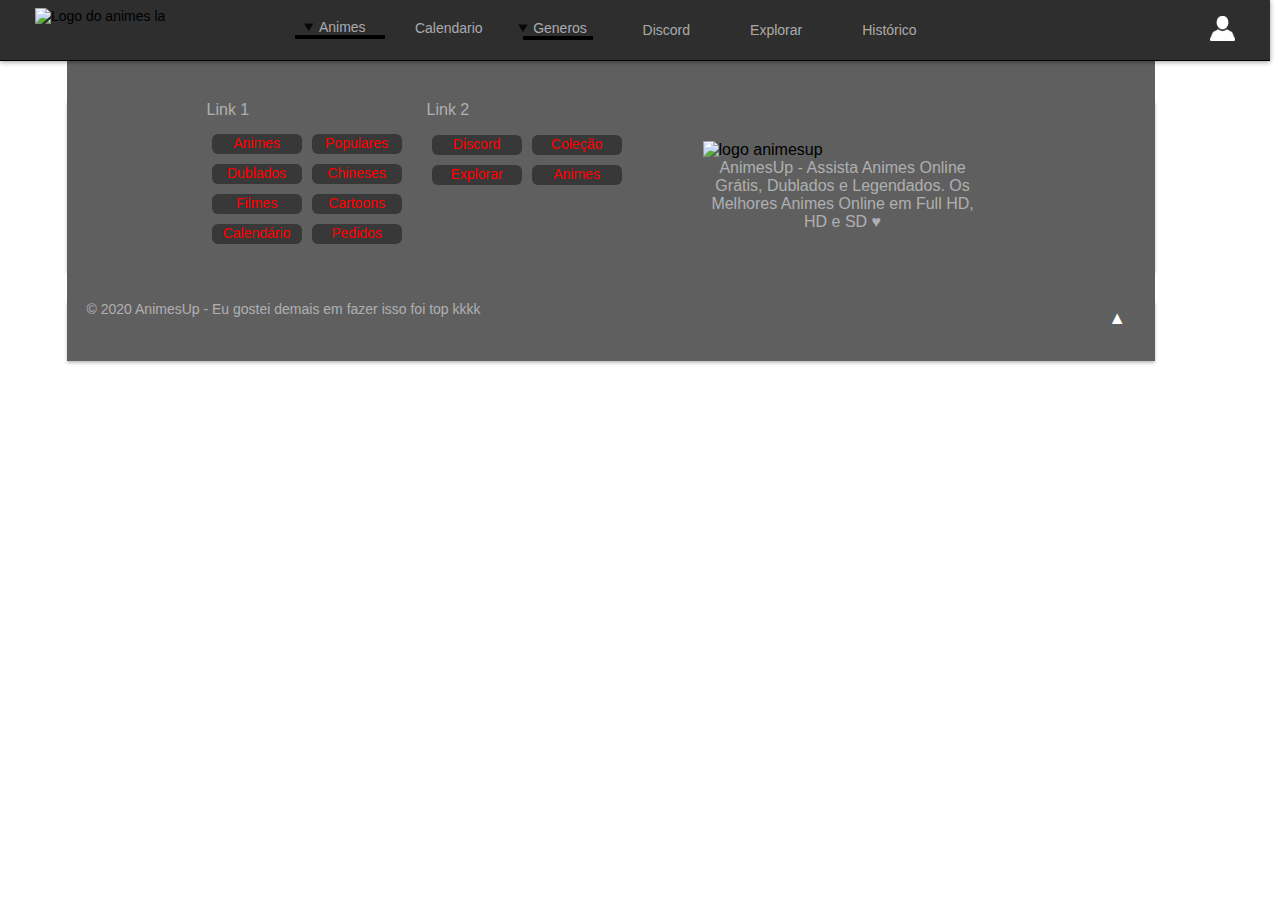
==== AnimeDetails.html @ 54c22bbb "Fiz aparte de cliclar e falar mais sobre o anime" ====
<!DOCTYPE html>
<html lang="pt-BR">
<head>
    <meta charset="UTF-8">
    <meta http-equiv="X-UA-Compatible" content="IE=edge">
    <meta name="viewport" content="width=device-width, initial-scale=1.0">
    <title>AnimesUp</title>
    <link rel="stylesheet" href="./css/reset.css">
    <link rel="stylesheet" href="./css/animeDetails.css">
</head>
<body>
    <header>
        <nav class="nav">
            <div class="conteiner">
                <ul class="ul">
                    <img src="https://animesup.biz/wp-content/uploads/2020/05/logo3.png" alt="Logo do animes la" class="logo">
                    
                    <li class="li2">
                        <details class="details1" open>
                            <summary>Animes</summary>
                            <div class="tamanho">
                                <ul class="ul2">
                                    <li><a href="#">Filmes</a></li>
                                    <li><a href="#">Chineses</a></li>
                                    <li><a href="#">Coleções</a></li>
                                </ul>
                                <ul class="ul2">
                                    <li><a href="#">Todos</a></li>
                                    <li><a href="#">Cartoons</a></li>
                                    <li><a href="#">Populares</a></li>
                                </ul>
                                <ul class="ul2"> 
                                    <li><a href="#">Episódios</a></li>
                                    <li><a href="#">Dublados</a></li>
                                </ul>
                            </div>
                        </details>
                    </li>
                    
                    <li class="li po"><a href="#">Calendario</a></li>

                    <li class="li3">
                        <details class="details2" open> 
                            <summary>Generos</summary>
                            <div class="tamanho2">
                                <ul class="ul3">
                                    <li><a href="#">Ação</a></li>
                                    <li><a href="#">Aventura</a></li>
                                    <li><a href="#">Drama</a></li>
                                </ul>
                                <ul class="ul3">
                                    <li><a href="#">Comedia</a></li>
                                    <li><a href="#">Ecchi</a></li>
                                    <li><a href="#">Fantasia</a></li>
                                </ul>
                                <ul class="ul3">
                                    <li><a href="#">Isekai</a></li>
                                    <li><a href="#">SuperPoder</a></li>
                                    <li><a href="#">Magia</a></li>
                                </ul>
                            </div>
                        </details>
                    </li>


                    <li class="li"><a href="#">Discord</a></li>
                    
                    <li class="li"><a href="#">Explorar</a></li>

                    <li class="li"><a href="#">Histórico</a></li>
                </ul>
                
              
              
                <a href="./cadastrarAnime.html" target="_blank">
                    <img src="./img/usuario.png" class="img" onmousemove="this.src='./img/usuario2.png'" onmouseout="this.src='./img/usuario.png'">
                </a>
            </div>
        </nav>
    </header>
    <main>
        <div class="conteiner-Main">
            <div class="conteiner-Main2">
            </div>

            <div class="conteiner-Top">
                
            </div>
        </div>            
    </main>
    <footer class="conteiner-footer">
        <div class="tamanho4"> 
            <nav class="footer">
                <details open class="details12">
                    <summary>Link 1</summary>
                    <ul class = "ulfooter">
                        <li><a href="#">Animes</a></li>
                        <li><a href="#">Dublados</a></li>
                        <li><a href="#">Filmes</a></li>
                        <li><a href="#">Calendário</a></li>
                        <li><a href="#">Populares</a></li>
                        <li><a href="#">Chineses</a></li>
                        <li><a href="#">Cartoons</a></li>
                        <li><a href="#">Pedidos</a></li>
                    </ul>
                </details>
                <details open class="details12 details123">
                    <summary>Link 2</summary>
                    <ul class = "ulfooter2">
                        <li><a href="#">Discord</a></li>
                        <li><a href="#">Explorar</a></li>
                        <li><a href="#">Coleção</a></li>
                        <li><a href="#">Animes</a></li>
                    </ul>
                </details>
            </nav>
            <figure class="footer-logo">
                <img src="https://animesup.biz/wp-content/uploads/2020/05/logo3.png" alt="logo animesup">
                <figcaption>AnimesUp - Assista Animes Online Grátis, Dublados e Legendados. Os Melhores Animes Online em Full HD, HD e SD ♥</figcaption>
            </figure>
        </div>
        <div class="tamanho5">
            <p>© 2020 AnimesUp - Eu gostei demais em fazer isso foi top kkkk</p>
            <button><a href="#top">▲</a></button>
        </div>
    </footer>
    <script type="module" src="./js/js-AnimeDetails/anime.js"></script>
</body>
</html>
---- css/animeDetails.css ----
body{
    background-image: url(https://animesup.biz/maou2.webp);
    background-size: cover;
    background-repeat: no-repeat;
    overflow-x: hidden;
}
.nav{
    display: flex;
    width: 99.2vw;
    display: flex;
    flex-wrap: nowrap;
    justify-content: space-around;
    align-items: center;
    box-shadow: 0 1px 5px rgb(0 0 0 / 40%);
    border-bottom: 1px solid #000;
    background-color: #000000d1;
}
.conteiner{
    width: 1200px;
    height: 60px;
    display: flex;
    flex-wrap: nowrap;
    align-items: center;
    justify-content: space-between;
}
.conteiner .ul{
    display: flex;
    flex-direction: row;
    align-items: center;
    font-size: 14px;
}

.conteiner .ul .logo{
    height: 40px;
    width: 250px;
    margin-bottom: 5px;
}

.conteiner .ul .li{
    padding: 0px 30px;
    text-align: center;
}

.conteiner .ul .po{
    margin-bottom: 5px;
}

.conteiner .ul .li2{
    margin-bottom: 32px;
    padding: 0px 0px;
    margin-left: 0px;
    width: 100px;
}

.conteiner .ul .tamanho{
    background-color: #000;
    padding-left: 20px;
    margin-bottom: 20px;
    padding: 0px 20px;
    width: 300px;
    display: flex;
    transform: matrix(1, 0, 0, 1, 10, 0);
}

.conteiner .ul .li3{
    margin-bottom: 18px;
    padding: 0px 0px;
    width: 100px;
}
.conteiner .ul .tamanho2{
    width: 300px;
    padding-left: 20px;
    display: flex;
    transform: matrix(1, 0, 0, 1, 10, 0);
    background-color: #000;
}
.conteiner .ul .tamanho .ul2,.conteiner .ul .tamanho2 .ul3{
    list-style-type: "▸";
    color: rgba(255, 255, 255, 0.6);
}
.conteiner .ul .tamanho .ul2 li{
    margin-right: 30px;
    margin-bottom: 15px;
    text-align: left;
}
.conteiner .ul .tamanho2 .ul3 li{
    margin-right: 30px;
    margin-bottom: 15px;
    text-align: left;
}
.conteiner .ul .li a, .li2  a, .li2 summary, .li3 a, .li3 summary{
    color: rgba(255, 255, 255, 0.6);
    text-decoration: none;
}
.conteiner .ul  .li2 .details1{
    margin-top: 29px;
    text-align: center;
}
.conteiner .ul  .li3 .details2{
    width: 80px;
    margin-top: 17px;
    text-align: center;
}
.conteiner .details1[open], .conteiner .details2[open]{
    overflow: hidden;
    height: 20px;
}
.conteiner .details1[open]:hover, .conteiner .details2[open]:hover{
    overflow: visible;
}
.conteiner .details1[open] .ul2{
    padding-top: 29px;
    display: inline-block;
}
.conteiner .details2[open] .ul3{
    padding-top: 29px;
    display: inline-block;
}

/* Parte do hover para mudar de cor*/
    .conteiner .ul .li2 summary:hover{
        color: rgb(237, 14, 14);
        cursor: pointer;
    }
    .conteiner .ul .li2 summary::marker{
        color: #000000d1;
    }
    .conteiner .ul .li2 .details1 .tamanho .ul2 li:hover{
        color: rgb(237, 14, 14);
    }
    .conteiner .ul .li2 .details1 .tamanho .ul2 a:hover{
        color: rgb(237, 14, 14);
    }
    
    .conteiner .ul .li3 summary:hover{
        color: rgb(237, 14, 14);
        cursor: pointer;
    }
    .conteiner .ul .li3 summary::marker{
        color: #000000d1;
    }
    .conteiner .ul .li3 .details2 .tamanho2 .ul3 li:hover{
        color: rgb(237, 14, 14);
    }
    .conteiner .ul .li3 .details2 .tamanho2 .ul3 a:hover{
        color: rgb(237, 14, 14);
    }

    .conteiner .ul .li a:hover{
        color: rgb(237, 14, 14);
    }

    .img{
        height: 25px;
        width: 25px;
    }


/* Parte do Main*/

.conteiner-Main{
    width: 85vw;
    margin-left: 5.2%;
    background-color: #000000a0;
    display: flex;
}

.conteiner-title{
    display: flex;
    flex-direction: row;
    color: white;
    border: 0.5px solid #ababab3e;
    border-left: none;
    border-top: none;
    padding: 20px;
    width: 65vw;
    padding-left: 100px;
}

.conteiner-title .img{
    width: 20%;
    height: 25%;
    margin-right: 4%;
}

.conteiner-title ul li .title{
    font-size: 26px;
    font-weight: bold;
    font-family: 'Courier New', Courier, monospace;
}

.conteiner-title ul li .subTitle{
    font-size: 16px;
    font-weight: bold;
    font-family: 'Courier New', Courier, monospace;
    color: #ababab;
    font-weight: 400;
    margin-bottom: 20px;
    border-bottom: 0.5px solid #ababab3e;
}
.conteiner-title .div-genero{
    display: flex;
    margin-bottom: 20px;
    font-size: 12px;
    font-weight: 400;
}
.conteiner-title .div-genero ul{
    display: flex;
    flex-direction: row;
    align-items: center;
    margin-left: 10px;
}

.conteiner-title .div-genero ul li{
    margin-right: 20px;
}

.conteiner-title .div-genero ul li span{
    color: #ababab;
    cursor: none;
}

.conteiner-title .ul li{
    font-size: 20px;
    margin-bottom: 20px;
    font-weight: bold;
}

.conteiner-title .ul span{
    color: #ababab;
    font-size: 16px;
}
.conteiner-sinopse{
    width: 65vw;
    color: rgba(255, 255, 255, 0.6);
    padding-left: 40px;
    border: 0.8px solid #ababab3e;
    border-left: none;
}

.conteiner-sinopse h2{
    margin-top: 20px;
    font-size: 20px;
    font-weight: bold;
    margin-bottom: 20px;
}

.conteiner-sinopse p{
    margin-bottom: 20px;
}

.conteiner-episodio{
    padding-top: 20px;
    font-size: 20px;
    font-weight: bold;
    color: rgba(255, 255, 255, 0.6);
    padding-left: 40px;
    padding-bottom: 20px;
    border-bottom: 0.8px solid #ababab3e;
    border-right: 0.8px solid #ababab3e;
    width: 65vw;
}

.conteiner-temporada{
    padding-top: 20px;
    font-size: 20px;
    font-weight: bold;
    margin-bottom: 20px;
    color: rgba(255, 255, 255, 0.853);
    padding-left: 40px;
    padding-bottom: 20px;
    border-bottom: 0.8px solid #ababab3e;
    border-right: 0.8px solid #ababab3e;
    width: 65vw;
}

.conteiner-temporada h2{
    margin-bottom: 20px;
}

.conteiner-temporada li{
    display: flex;
    margin-bottom: 40px;
    align-items: center;
}

.conteiner-temporada li p{
    margin-left: 10px;
    overflow: hidden;
}
.conteiner-temporada li:hover p{
    color: #fc0000;
}
.conteiner-temporada span{
    margin-left: 10px;
}

.conteiner-temporada li img{
    width: 20%;
    height: 20%;
}



/* Parte do top anime */
.conteiner-Top{
    display: flex;
    align-items: center;
    flex-direction: column;
    width: 20vw;
    color: rgba(255, 255, 255, 0.6);
    padding-left: 40px;
}

.conteiner-Top h2{
    padding-top: 20px;
    font-size: 20px;
    font-weight: bold;
    margin-bottom: 20px;
}

.conteiner-Top ul li{
    display: flex;
    margin-bottom: 30px;
    align-items: center;
    background-color: #ababab11;
    width: 95%;
}

.conteiner-Top ul li:hover{
    background-color: #ababab;
    color: #fc0000;
}


.conteiner-Top li img{
    width: 20%;
    height: 25%;
    margin-right: 4%;
}


















/* footer */

.conteiner-footer{
    width: 85vw;
    background-color: #000000a0;
    margin-left: 5.2%;
    height: 100%;
    display: inline-block;
    margin-bottom: 200px;
}
.conteiner-footer .tamanho4{
    margin-top: 40px;
    display: flex;
    justify-content: space-around;
    align-items: center;
    width: 100%;
    height: 170px;
    padding-left: 120px;
    padding-right: 120px;
    box-shadow: 0px 2px 3px rgba(101, 101, 101, 0.424);
}

.conteiner-footer .footer{
    display: flex;
    justify-content: space-between;
    margin-bottom: 80px;
    width: 30vw;
    margin-right: 80px;
}
.conteiner-footer .footer .details12{
    display: flex;
    height: 90px;
    flex-wrap: wrap;
    width: 200px;
    margin-left: 20px;
}
.conteiner-footer .footer .details12 .ulfooter2{
    display: flex;
    margin-top: 10px;
    align-items: center;
    flex-direction: column;
    height: 60px;
    width: 200px;
    flex-wrap: wrap;
}
.conteiner-footer .footer .details12 .ulfooter{
    display: flex;
    margin-top: 10px;
    align-items: center;
    flex-direction: column;
    height: 120px;
    width: 200px;
    flex-wrap: wrap;
}

.conteiner-footer .footer .details12 summary{
    
    color: rgba(255, 255, 255, 0.5);
    text-align: center;
    cursor:default;
}


.conteiner-footer .footer .details12 summary::marker{
    background-color: #000000a0;
    content: "";
}

.conteiner-footer .footer .details12 li{
    height: 20px;
    width: 90px;
    background-color: #00000068;
    margin: 5px 5px;
    text-align: center;
    border-radius: 6px;
}

.conteiner-footer .footer .details12 li a{
    color: #fc0000;
    font-size: 14px;
    text-decoration: none;
}

/* sistema de hover */
.conteiner-footer .footer .details12 li:hover{
    background-color: #3a393968;
}

/* outro lado do footer */
.conteiner-footer .footer-logo img{
    height: 40px;
    width: 280px;
}
.conteiner-footer .footer-logo{
    margin: 0 auto;
    overflow: visible;
}
.conteiner-footer .footer-logo figcaption{
    color: rgba(255, 255, 255, 0.5);
    display: flex;
    width: 280px;
    text-align: center;
}

/* Parte final */
.conteiner-footer .tamanho5{
    display: flex;
    width: 100%;
    height: 60px;
    margin-top: 30px;
    box-shadow: 0px 2px 3px rgba(101, 101, 101, 0.424);
    justify-content: space-between;
    padding: 0px 20px;
}
.conteiner-footer .tamanho5 p{
    color: rgba(255, 255, 255, 0.5);
    font-size: 14px;
}
.conteiner-footer .tamanho5 button{
    height: 35px;
    width: 35px;
    border: none;
    font-size: 18px;
    background-color: #00000000;
    border-radius: 8px;
}

.conteiner-footer .tamanho5 button a{
    text-decoration: none;
    font-size: 18px;
    color: #fff;
}

.conteiner-footer .tamanho5 button:hover a{
    color: rgb(237, 14, 14);
}
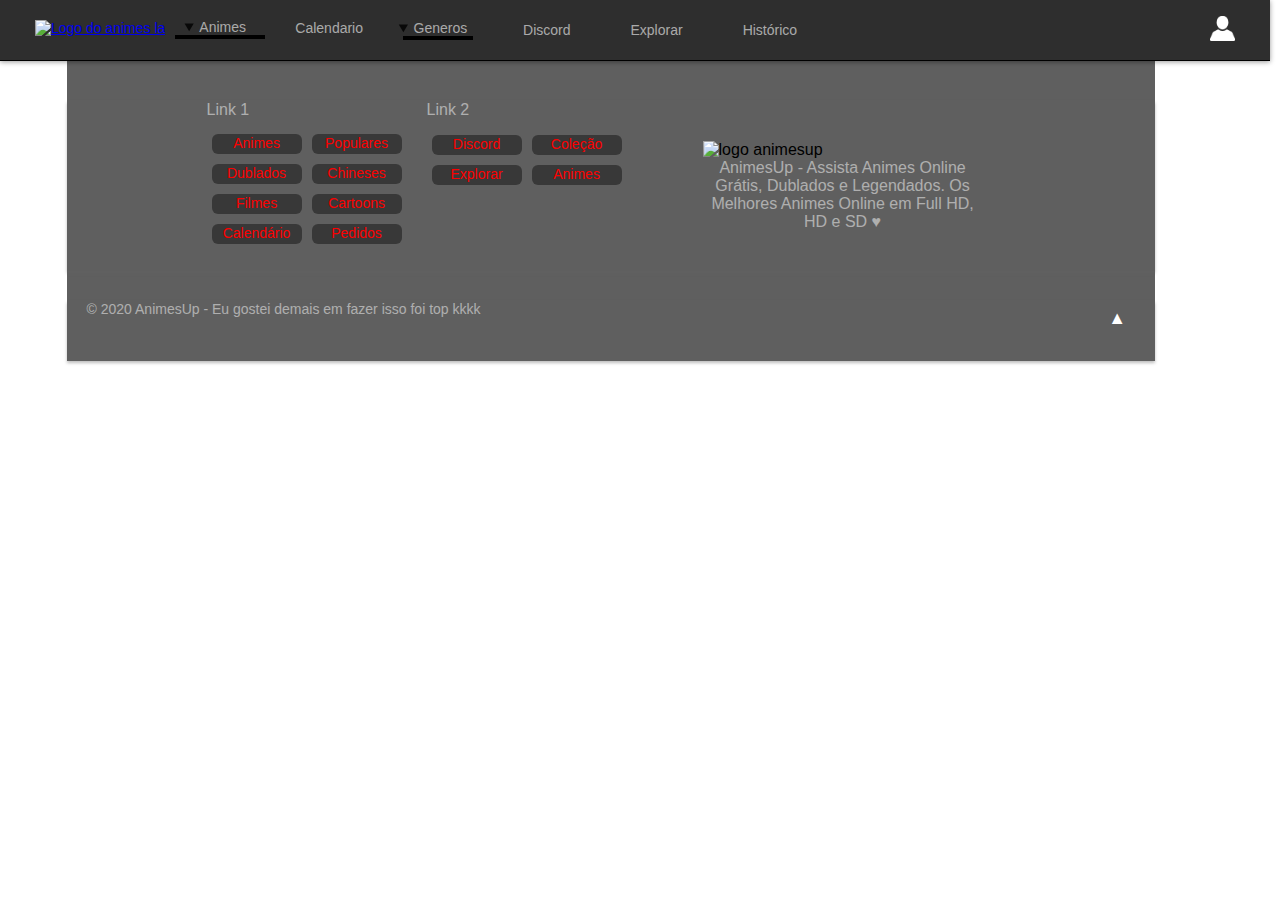
==== commit 93cd29c9: "atualização" ====
--- a/AnimeDetails.html
+++ b/AnimeDetails.html
@@ -13,7 +13,7 @@
         <nav class="nav">
             <div class="conteiner">
                 <ul class="ul">
-                    <img src="https://animesup.biz/wp-content/uploads/2020/05/logo3.png" alt="Logo do animes la" class="logo">
+                    <a href="./index.html"><img src="https://animesup.biz/wp-content/uploads/2020/05/logo3.png" alt="Logo do animes la" class="logo"></a>
                     
                     <li class="li2">
                         <details class="details1" open>
--- a/css/animeDetails.css
+++ b/css/animeDetails.css
@@ -187,6 +187,7 @@
     font-size: 26px;
     font-weight: bold;
     font-family: 'Courier New', Courier, monospace;
+    margin-bottom: 10px;
 }
 
 .conteiner-title ul li .subTitle{
@@ -320,23 +321,41 @@
 }
 
 .conteiner-Top ul li{
+    width: 17vw;
+}
+.conteiner-Top ul li a{
     display: flex;
     margin-bottom: 30px;
     align-items: center;
     background-color: #ababab11;
-    width: 95%;
-}
-
-.conteiner-Top ul li:hover{
+    width: 100%;
+    text-decoration: none;
+    border-radius: 24px;
+}
+
+.conteiner-Top ul li:hover a{
     background-color: #ababab;
     color: #fc0000;
 }
 
-
-.conteiner-Top li img{
-    width: 20%;
-    height: 25%;
+.conteiner-Top li a figure{
+    width: 35%;
+    height: 140px;
     margin-right: 4%;
+    border-radius: 8%;
+}
+
+.conteiner-Top li a p{
+    font-size: 16px;
+    font-weight: bold;
+    font-family: 'Courier New', Courier, monospace;
+    color: #ababab;
+    width: 150px;
+    height: 20px;
+    text-overflow: ellipsis;
+    white-space: nowrap;
+    overflow: hidden;
+    
 }
 
 
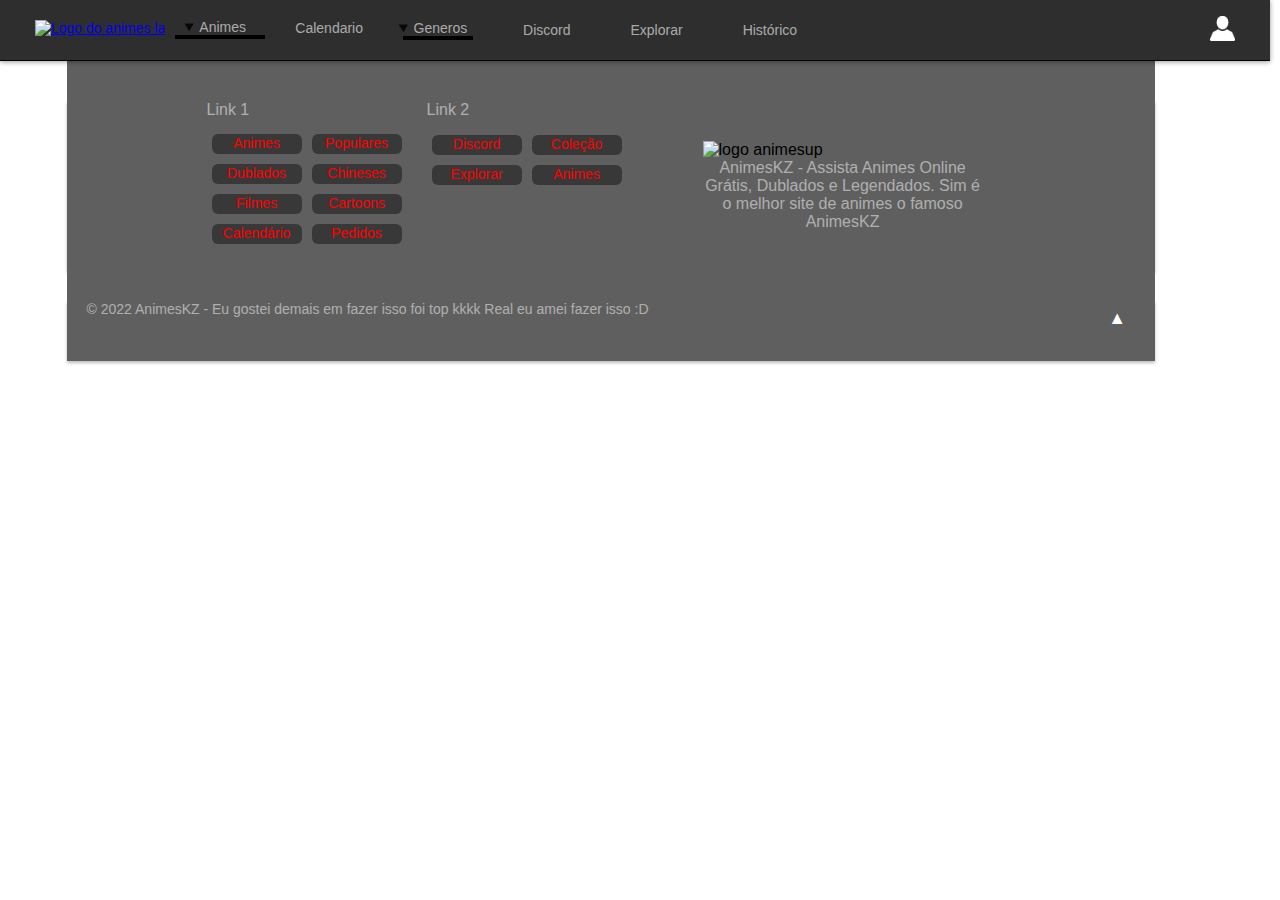
==== commit 46ea7079: "fiz quase tudo mesmo" ====
--- a/AnimeDetails.html
+++ b/AnimeDetails.html
@@ -4,7 +4,8 @@
     <meta charset="UTF-8">
     <meta http-equiv="X-UA-Compatible" content="IE=edge">
     <meta name="viewport" content="width=device-width, initial-scale=1.0">
-    <title>AnimesUp</title>
+    <title>AnimesKZ</title>
+    <link rel="shortcut icon" href="./img/favicon.png" type="image/x-icon">
     <link rel="stylesheet" href="./css/reset.css">
     <link rel="stylesheet" href="./css/animeDetails.css">
 </head>
@@ -13,7 +14,7 @@
         <nav class="nav">
             <div class="conteiner">
                 <ul class="ul">
-                    <a href="./index.html"><img src="https://animesup.biz/wp-content/uploads/2020/05/logo3.png" alt="Logo do animes la" class="logo"></a>
+                    <a href="./index.html"><img src="./img/logo3.png" alt="Logo do animes la" class="logo"></a>
                     
                     <li class="li2">
                         <details class="details1" open>
@@ -115,12 +116,12 @@
                 </details>
             </nav>
             <figure class="footer-logo">
-                <img src="https://animesup.biz/wp-content/uploads/2020/05/logo3.png" alt="logo animesup">
-                <figcaption>AnimesUp - Assista Animes Online Grátis, Dublados e Legendados. Os Melhores Animes Online em Full HD, HD e SD ♥</figcaption>
+                <img src="./img/logo3.png" alt="logo animesup">
+                <figcaption>AnimesKZ - Assista Animes Online Grátis, Dublados e Legendados. Sim é o melhor site de animes o famoso AnimesKZ</figcaption>
             </figure>
         </div>
         <div class="tamanho5">
-            <p>© 2020 AnimesUp - Eu gostei demais em fazer isso foi top kkkk</p>
+            <p>© 2022 AnimesKZ - Eu gostei demais em fazer isso foi top kkkk Real eu amei fazer isso :D</p>
             <button><a href="#top">▲</a></button>
         </div>
     </footer>
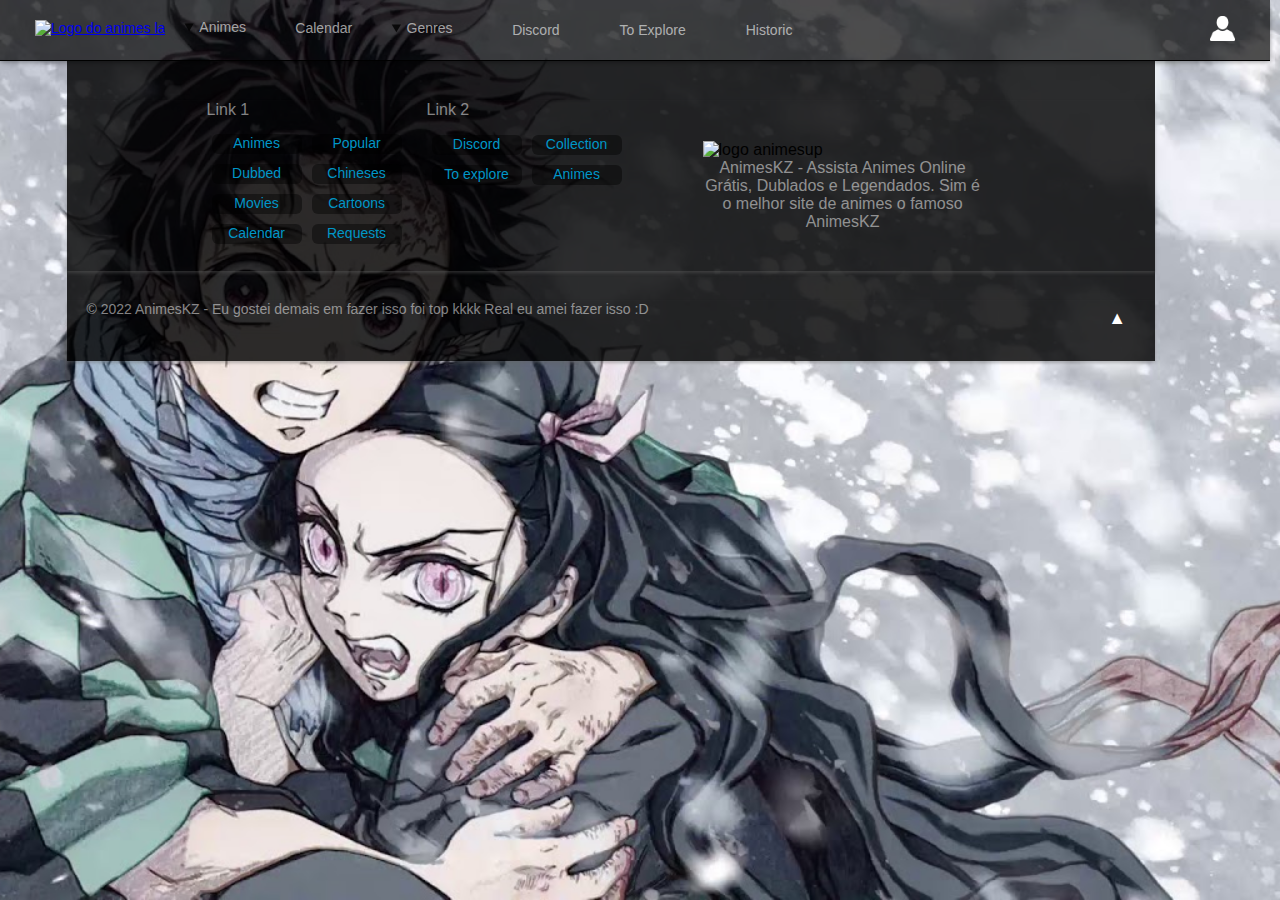
==== commit 3715bf64: "Mudei Língua padrao" ====
--- a/AnimeDetails.html
+++ b/AnimeDetails.html
@@ -21,58 +21,54 @@
                             <summary>Animes</summary>
                             <div class="tamanho">
                                 <ul class="ul2">
-                                    <li><a href="#">Filmes</a></li>
+                                    <li><a href="#">Movies</a></li>
                                     <li><a href="#">Chineses</a></li>
-                                    <li><a href="#">Coleções</a></li>
+                                    <li><a href="#">Collection</a></li>
                                 </ul>
                                 <ul class="ul2">
-                                    <li><a href="#">Todos</a></li>
+                                    <li><a href="#">All</a></li>
                                     <li><a href="#">Cartoons</a></li>
-                                    <li><a href="#">Populares</a></li>
+                                    <li><a href="#">Popular</a></li>
                                 </ul>
                                 <ul class="ul2"> 
-                                    <li><a href="#">Episódios</a></li>
-                                    <li><a href="#">Dublados</a></li>
+                                    <li><a href="#">Episodes</a></li>
+                                    <li><a href="#">Dubbed</a></li>
                                 </ul>
                             </div>
                         </details>
                     </li>
                     
-                    <li class="li po"><a href="#">Calendario</a></li>
+                    <li class="li po"><a href="#">Calendar</a></li>
 
                     <li class="li3">
                         <details class="details2" open> 
-                            <summary>Generos</summary>
+                            <summary>Genres</summary>
                             <div class="tamanho2">
                                 <ul class="ul3">
-                                    <li><a href="#">Ação</a></li>
-                                    <li><a href="#">Aventura</a></li>
+                                    <li><a href="#">Action</a></li>
+                                    <li><a href="#">Adventure</a></li>
                                     <li><a href="#">Drama</a></li>
                                 </ul>
                                 <ul class="ul3">
-                                    <li><a href="#">Comedia</a></li>
+                                    <li><a href="#">Comedy</a></li>
                                     <li><a href="#">Ecchi</a></li>
-                                    <li><a href="#">Fantasia</a></li>
+                                    <li><a href="#">Fantasy</a></li>
                                 </ul>
                                 <ul class="ul3">
                                     <li><a href="#">Isekai</a></li>
-                                    <li><a href="#">SuperPoder</a></li>
-                                    <li><a href="#">Magia</a></li>
+                                    <li><a href="#">Super Power</a></li>
+                                    <li><a href="#">Magic</a></li>
                                 </ul>
                             </div>
                         </details>
                     </li>
-
-
+                    
                     <li class="li"><a href="#">Discord</a></li>
                     
-                    <li class="li"><a href="#">Explorar</a></li>
+                    <li class="li"><a href="#">To Explore</a></li>
 
-                    <li class="li"><a href="#">Histórico</a></li>
+                    <li class="li"><a href="#">Historic</a></li>
                 </ul>
-                
-              
-              
                 <a href="./cadastrarAnime.html" target="_blank">
                     <img src="./img/usuario.png" class="img" onmousemove="this.src='./img/usuario2.png'" onmouseout="this.src='./img/usuario.png'">
                 </a>
@@ -96,21 +92,21 @@
                     <summary>Link 1</summary>
                     <ul class = "ulfooter">
                         <li><a href="#">Animes</a></li>
-                        <li><a href="#">Dublados</a></li>
-                        <li><a href="#">Filmes</a></li>
-                        <li><a href="#">Calendário</a></li>
-                        <li><a href="#">Populares</a></li>
+                        <li><a href="#">Dubbed</a></li>
+                        <li><a href="#">Movies</a></li>
+                        <li><a href="#">Calendar</a></li>
+                        <li><a href="#">Popular</a></li>
                         <li><a href="#">Chineses</a></li>
                         <li><a href="#">Cartoons</a></li>
-                        <li><a href="#">Pedidos</a></li>
+                        <li><a href="#">Requests</a></li>
                     </ul>
                 </details>
                 <details open class="details12 details123">
                     <summary>Link 2</summary>
                     <ul class = "ulfooter2">
                         <li><a href="#">Discord</a></li>
-                        <li><a href="#">Explorar</a></li>
-                        <li><a href="#">Coleção</a></li>
+                        <li><a href="#">To explore</a></li>
+                        <li><a href="#">Collection</a></li>
                         <li><a href="#">Animes</a></li>
                     </ul>
                 </details>
--- a/css/animeDetails.css
+++ b/css/animeDetails.css
@@ -1,8 +1,11 @@
 body{
-    background-image: url(https://animesup.biz/maou2.webp);
+    background-image: url(../img/Backgorund.jpg);
+    overflow-x: hidden;
+    background-attachment: fixed;
+    position: relative;
     background-size: cover;
     background-repeat: no-repeat;
-    overflow-x: hidden;
+    background-position: center;
 }
 .nav{
     display: flex;
@@ -13,7 +16,7 @@
     align-items: center;
     box-shadow: 0 1px 5px rgb(0 0 0 / 40%);
     border-bottom: 1px solid #000;
-    background-color: #000000d1;
+    background-color: #000000b2;
 }
 .conteiner{
     width: 1200px;
@@ -31,8 +34,8 @@
 }
 
 .conteiner .ul .logo{
-    height: 40px;
-    width: 250px;
+    height: 60px;
+    width: 300px;
     margin-bottom: 5px;
 }
 
@@ -53,7 +56,6 @@
 }
 
 .conteiner .ul .tamanho{
-    background-color: #000;
     padding-left: 20px;
     margin-bottom: 20px;
     padding: 0px 20px;
@@ -61,18 +63,19 @@
     display: flex;
     transform: matrix(1, 0, 0, 1, 10, 0);
 }
+
 
 .conteiner .ul .li3{
     margin-bottom: 18px;
     padding: 0px 0px;
     width: 100px;
 }
+
 .conteiner .ul .tamanho2{
     width: 300px;
     padding-left: 20px;
     display: flex;
     transform: matrix(1, 0, 0, 1, 10, 0);
-    background-color: #000;
 }
 .conteiner .ul .tamanho .ul2,.conteiner .ul .tamanho2 .ul3{
     list-style-type: "▸";
@@ -92,6 +95,7 @@
     color: rgba(255, 255, 255, 0.6);
     text-decoration: none;
 }
+
 .conteiner .ul  .li2 .details1{
     margin-top: 29px;
     text-align: center;
@@ -104,10 +108,16 @@
 .conteiner .details1[open], .conteiner .details2[open]{
     overflow: hidden;
     height: 20px;
+    
 }
 .conteiner .details1[open]:hover, .conteiner .details2[open]:hover{
     overflow: visible;
 }
+.details1[open]:hover  .tamanho, .conteiner .details2[open]:hover .tamanho2{
+    background-color: rgba(0, 0, 0, 0.813);
+}
+
+
 .conteiner .details1[open] .ul2{
     padding-top: 29px;
     display: inline-block;
@@ -119,35 +129,35 @@
 
 /* Parte do hover para mudar de cor*/
     .conteiner .ul .li2 summary:hover{
-        color: rgb(237, 14, 14);
+        color: #0096c7;
         cursor: pointer;
     }
     .conteiner .ul .li2 summary::marker{
         color: #000000d1;
     }
     .conteiner .ul .li2 .details1 .tamanho .ul2 li:hover{
-        color: rgb(237, 14, 14);
+        color: #0096c7;
     }
     .conteiner .ul .li2 .details1 .tamanho .ul2 a:hover{
-        color: rgb(237, 14, 14);
+        color: #0096c7;
     }
     
     .conteiner .ul .li3 summary:hover{
-        color: rgb(237, 14, 14);
+        color: #0096c7;
         cursor: pointer;
     }
     .conteiner .ul .li3 summary::marker{
         color: #000000d1;
     }
     .conteiner .ul .li3 .details2 .tamanho2 .ul3 li:hover{
-        color: rgb(237, 14, 14);
+        color: #0096c7;
     }
     .conteiner .ul .li3 .details2 .tamanho2 .ul3 a:hover{
-        color: rgb(237, 14, 14);
+        color: #0096c7;
     }
 
     .conteiner .ul .li a:hover{
-        color: rgb(237, 14, 14);
+        color: #0096c7;
     }
 
     .img{
@@ -161,7 +171,7 @@
 .conteiner-Main{
     width: 85vw;
     margin-left: 5.2%;
-    background-color: #000000a0;
+    background-color: #000000d1;
     display: flex;
 }
 
@@ -289,8 +299,11 @@
     margin-left: 10px;
     overflow: hidden;
 }
+.conteiner-temporada li .p-episodio{
+    width: 70%;
+}
 .conteiner-temporada li:hover p{
-    color: #fc0000;
+    color: #0096c7;
 }
 .conteiner-temporada span{
     margin-left: 10px;
@@ -334,8 +347,8 @@
 }
 
 .conteiner-Top ul li:hover a{
-    background-color: #ababab;
-    color: #fc0000;
+    background-color: #ababab6f;
+    color: #caf0f8;
 }
 
 .conteiner-Top li a figure{
@@ -349,7 +362,7 @@
     font-size: 16px;
     font-weight: bold;
     font-family: 'Courier New', Courier, monospace;
-    color: #ababab;
+    color: #caf0f8;
     width: 150px;
     height: 20px;
     text-overflow: ellipsis;
@@ -379,7 +392,7 @@
 
 .conteiner-footer{
     width: 85vw;
-    background-color: #000000a0;
+    background-color: #000000d1;
     margin-left: 5.2%;
     height: 100%;
     display: inline-block;
@@ -439,7 +452,7 @@
 
 
 .conteiner-footer .footer .details12 summary::marker{
-    background-color: #000000a0;
+    background-color: #000000ce;
     content: "";
 }
 
@@ -453,7 +466,7 @@
 }
 
 .conteiner-footer .footer .details12 li a{
-    color: #fc0000;
+    color: #0096c7;
     font-size: 14px;
     text-decoration: none;
 }
@@ -462,6 +475,7 @@
 .conteiner-footer .footer .details12 li:hover{
     background-color: #3a393968;
 }
+
 
 /* outro lado do footer */
 .conteiner-footer .footer-logo img{
@@ -509,5 +523,5 @@
 }
 
 .conteiner-footer .tamanho5 button:hover a{
-    color: rgb(237, 14, 14);
+    color: #0096c7;
 }